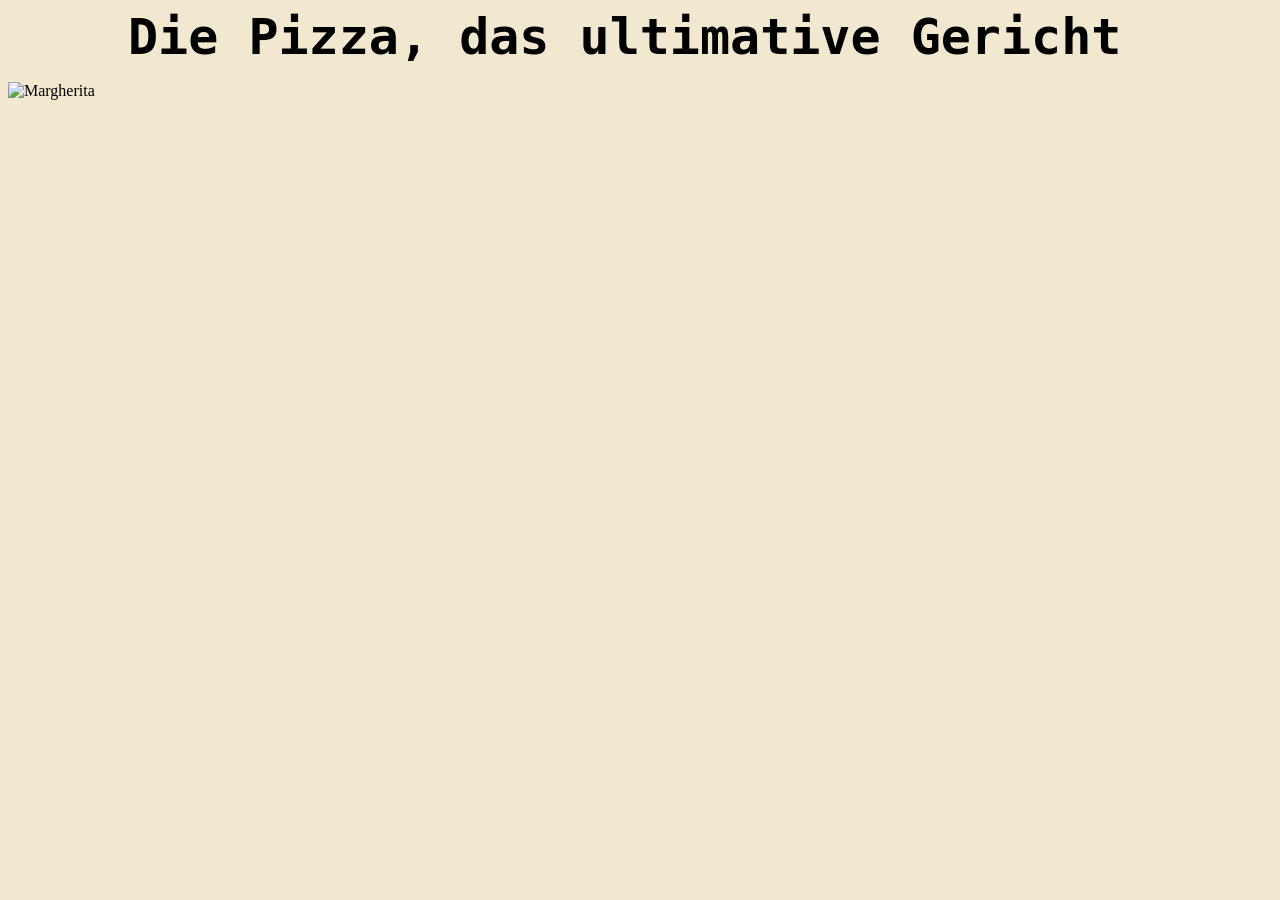
==== main.html @ 393604ac "Add files via upload" ====
<!DOCTYPE html>

<html>
  <head>
    <title>Pizza seite</title>
    <meta http-equiv="Content-Type" content="text/html"; charset="UTF-8"/>
    <link rel="stylesheet" href="main.css"/>
    <link rel="scipt" href="main.js"/>
  </head>

  <body id="Page">
    <div id="Box_title">
      Die Pizza, das ultimative Gericht
    </div>

    <!--Paraghraphe animer présentation de la pizza-->
    <div id="Origin" class="align">
      <img id="Margheritta" src="./Picture/Margherita.png" alt="Margherita"/>

      <p class="Origin_text">caca</p>
    </div>
  </body>
</html>
---- main.css ----
#Box_title {
    margin-left: 120px;
    font-size: 50px;
    font-family: "Courrier New", monospace;
    font-weight: bold;
    width: 1000px;
}

#Page {
    background-color: #f2e8cf;
}

/*Aligne le texte et la marguerite*/

.align {
    display: flex;
    align-items: center; 
    gap: 20px; 
}

.align img {
    width: 250px;
    height: auto;
}

.align p {
    flex: 1; 
}

/*déplace le texte pour un peu de style :) */

.Origin_text {
    transform: translate(-100%);
    transition: transform 0.5s ease;
}
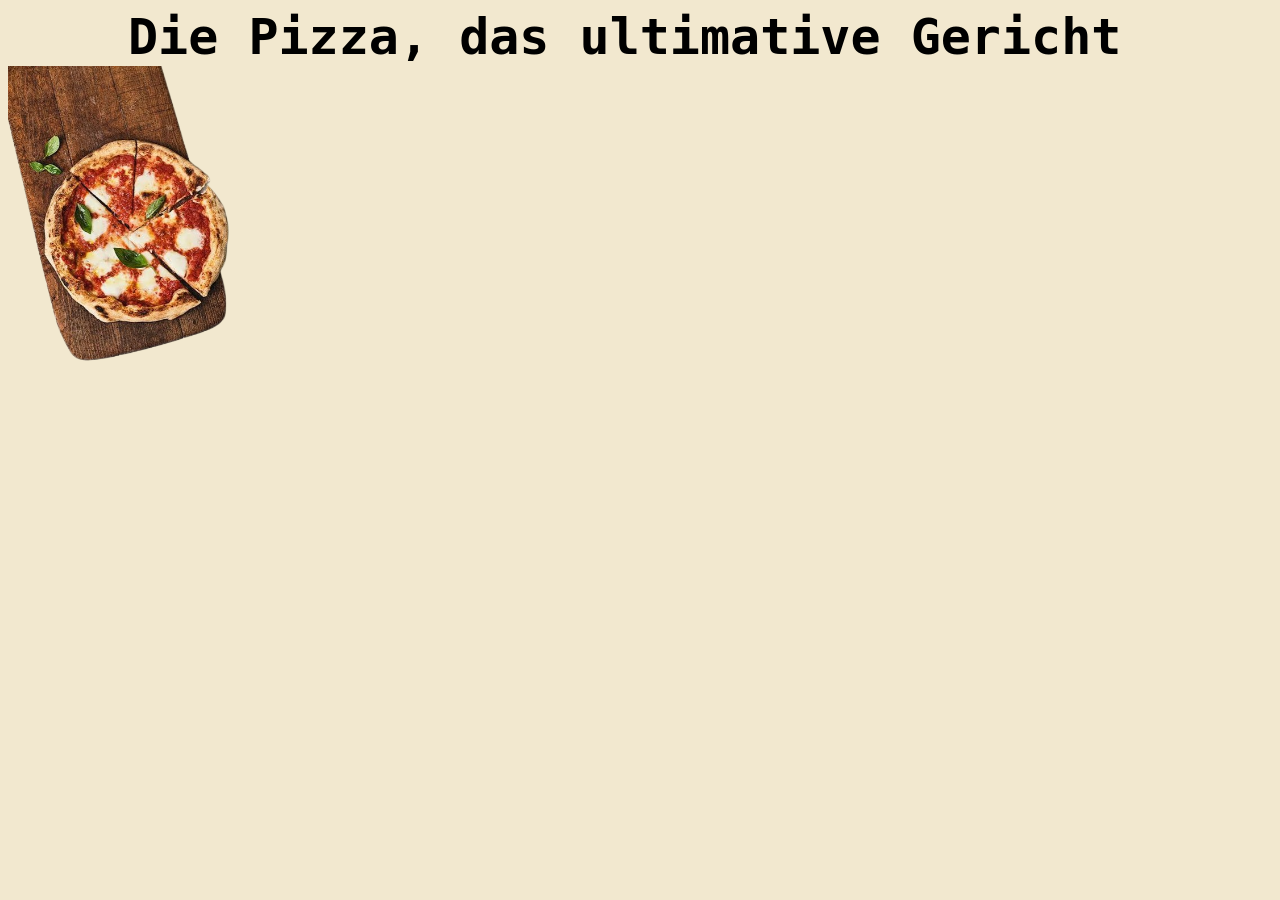
==== commit 27bbfbe8: "Edit folder" ====
--- a/main.html
+++ b/main.html
@@ -15,7 +15,7 @@
 
     <!--Paraghraphe animer présentation de la pizza-->
     <div id="Origin" class="align">
-      <img id="Margheritta" src="./Picture/Margherita.png" alt="Margherita"/>
+      <img id="Margheritta" src="./Img/Margherita.png" alt="Margherita"/>
 
       <p class="Origin_text">caca</p>
     </div>
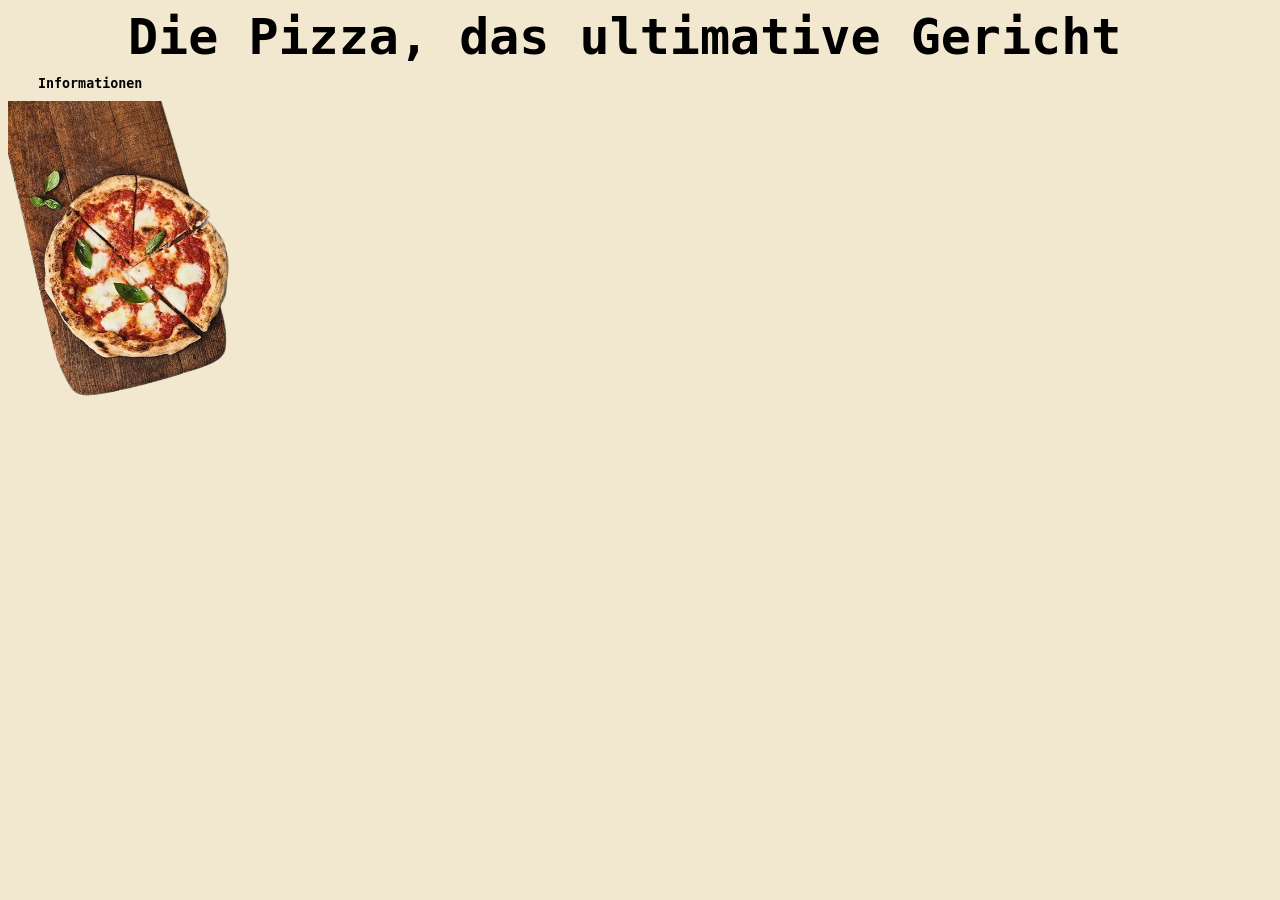
==== commit 71105a12: "added informationen button" ====
--- a/main.html
+++ b/main.html
@@ -5,7 +5,7 @@
     <title>Pizza seite</title>
     <meta http-equiv="Content-Type" content="text/html"; charset="UTF-8"/>
     <link rel="stylesheet" href="main.css"/>
-    <link rel="scipt" href="main.js"/>
+    <script sr="main.js" href="main.js"></script>
   </head>
 
   <body id="Page">
@@ -13,10 +13,11 @@
       Die Pizza, das ultimative Gericht
     </div>
 
-    <!--Paraghraphe animer présentation de la pizza-->
+    <button id="Pipi">Informationen</button>
+    
+    <!--Paraghraphe animer présentation de la pizzerria-->
     <div id="Origin" class="align">
-      <img id="Margheritta" src="./Img/Margherita.png" alt="Margherita"/>
-
+      <img id="Margheritta" src="./Img/Margherita.png" alt="Margherita"> 
       <p class="Origin_text">caca</p>
     </div>
   </body>
--- a/main.css
+++ b/main.css
@@ -9,6 +9,19 @@
 
 #Page {
     background-color: #f2e8cf;
+}
+
+#Pipi {
+    margin-left: 20px;
+    padding: 10px;
+    font-family: "Courrier New", monospace;
+    font-weight: bold;
+    background-color: #f2e8cf;
+    border: none;
+}
+
+#Pipi:hover {
+     filter: brightness(0.85);
 }
 
 /*Aligne le texte et la marguerite*/
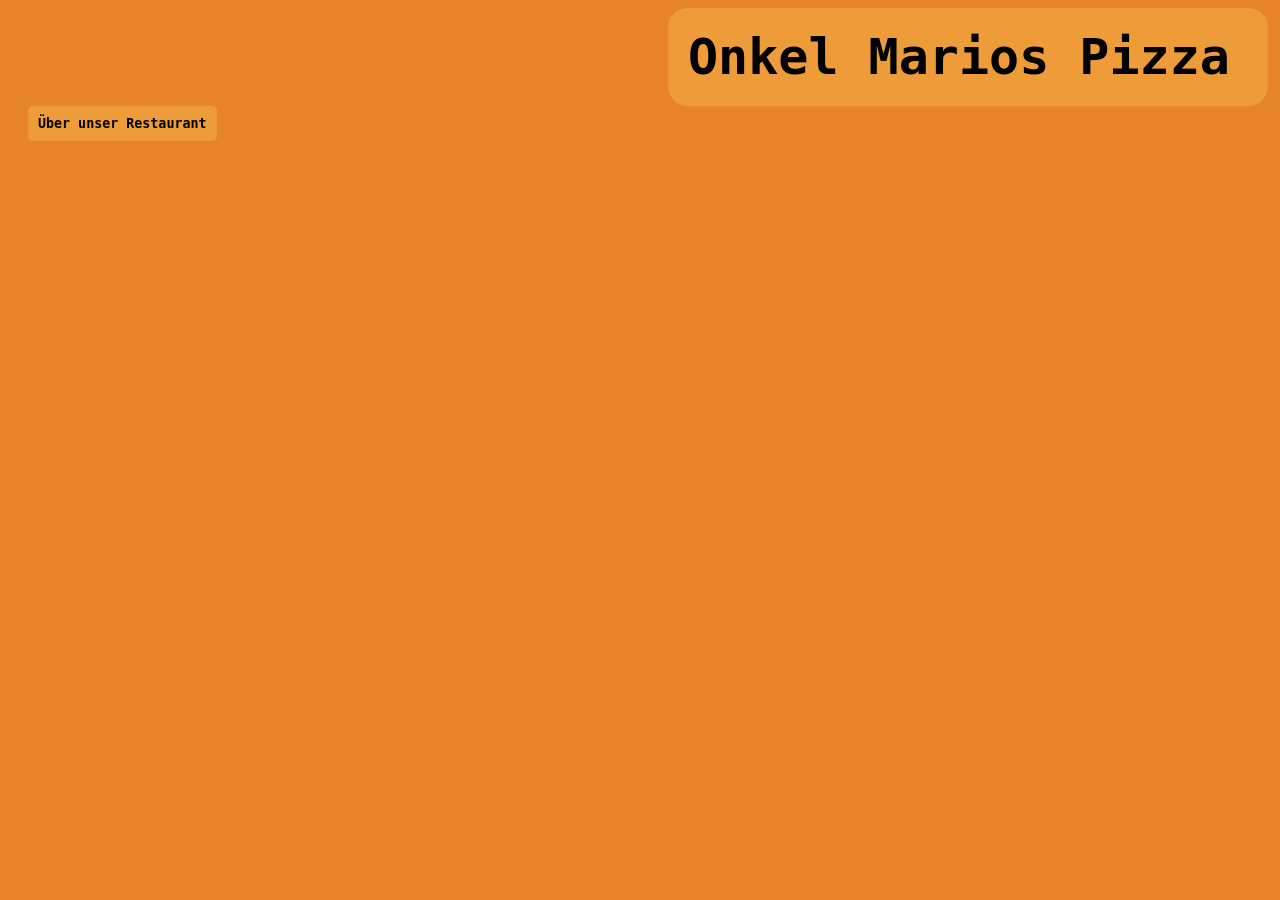
==== commit 43cdf6a1: "Changed direction" ====
--- a/main.html
+++ b/main.html
@@ -10,15 +10,20 @@
 
   <body id="Page">
     <div id="Box_title">
-      Die Pizza, das ultimative Gericht
+      Onkel Marios Pizza
     </div>
+    <div>
+      <button command="show-modal"  commandfor="Intro"  id="Pipi">Über unser Restaurant</button>
 
-    <button id="Pipi">Informationen</button>
-    
-    <!--Paraghraphe animer présentation de la pizzerria-->
-    <div id="Origin" class="align">
-      <img id="Margheritta" src="./Img/Margherita.png" alt="Margherita"> 
-      <p class="Origin_text">caca</p>
+      <dialog class="Pop_up" id="Intro">
+        <p class="PopText">Ich heiße Marco und Ich bin 23 Jahre alt und sehr neugierig. Ich liebe es, neue Dinge auszuprobieren. 
+          Eines Tages hatte ich eine verrückte Idee: Warum nicht ein normales Gericht mit einer Pizza mischen?
+         
+          Ich habe viel in meiner Küche experimentiert. Am Ende habe ich meine eigene Pizzeria eröffnet. 
+          Hier findest du besondere Pizzen mit ungewöhnlichem Geschmack.
+        </p> 
+        <button class="Danke" commandfor="Intro" command="close">Danke</button>
+      </dialog>
     </div>
   </body>
 </html>
--- a/main.css
+++ b/main.css
@@ -1,14 +1,17 @@
 
 #Box_title {
-    margin-left: 120px;
+    margin-left: 660px;
     font-size: 50px;
     font-family: "Courrier New", monospace;
     font-weight: bold;
-    width: 1000px;
+    padding : 20px;
+    width: 560px;
+    background-color: #ee9b3a;
+    border-radius: 20px;
 }
 
 #Page {
-    background-color: #f2e8cf;
+    background-color: #e8842c;
 }
 
 #Pipi {
@@ -16,34 +19,36 @@
     padding: 10px;
     font-family: "Courrier New", monospace;
     font-weight: bold;
-    background-color: #f2e8cf;
+    background-color: #ee9b3a;
     border: none;
+    border-radius: 5px;
 }
 
 #Pipi:hover {
-     filter: brightness(0.85);
+    filter: brightness(0.85);
 }
 
-/*Aligne le texte et la marguerite*/
-
-.align {
-    display: flex;
-    align-items: center; 
-    gap: 20px; 
+.Pop_up {
+    background-color: #ee9b3a;
+    border: none;
+    border-radius: 30px;
+    width: 500px;
 }
 
-.align img {
-    width: 250px;
-    height: auto;
+.Danke {
+    padding: 10px;
+    font-family: "Courrier New", monospace;
+    font-weight: bold;
+    background-color: #d9691f;
+    border: none;
+    border-radius: 20px;
 }
 
-.align p {
-    flex: 1; 
+.Danke:hover {
+    filter: brightness(0.85);
 }
 
-/*déplace le texte pour un peu de style :) */
-
-.Origin_text {
-    transform: translate(-100%);
-    transition: transform 0.5s ease;
+.PopText {
+    font-weight: bolder;
+    font-family: "Courrier New", monospace;
 }
